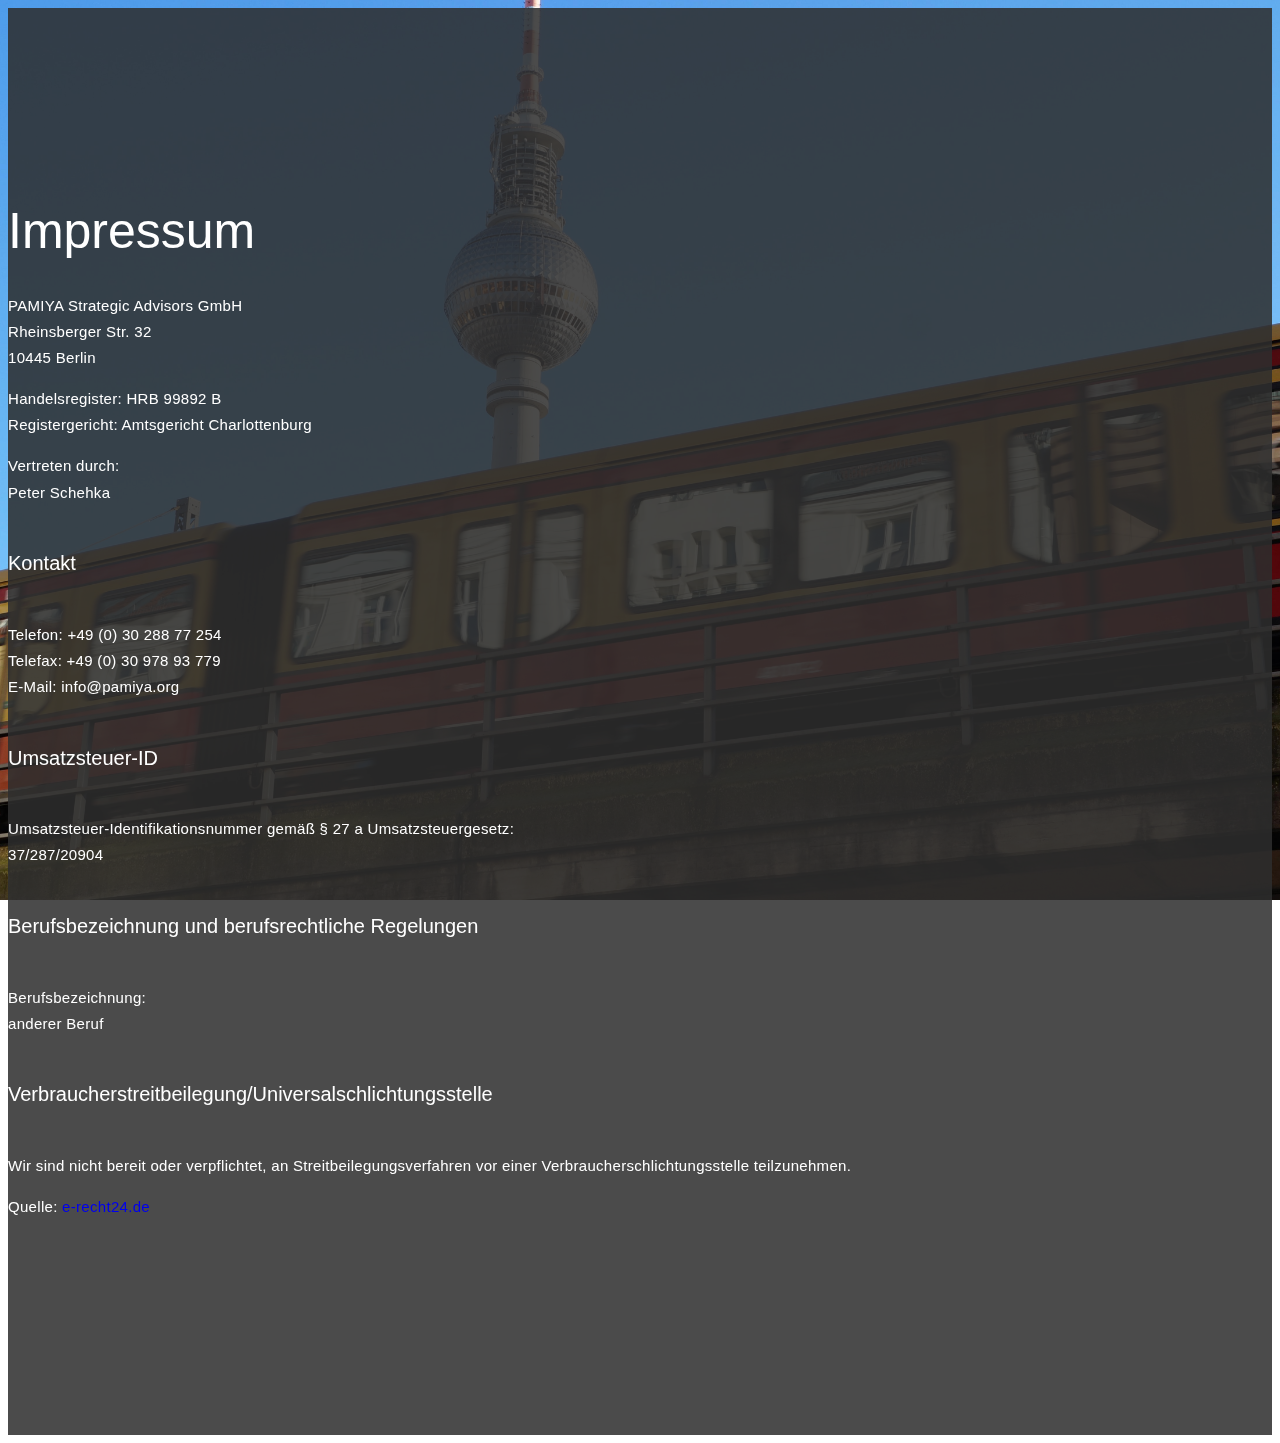
==== imprint.html @ 27e43a0e "initial import (clone of pamiya.eu)" ====
<!doctype html>

<html lang="en">
   
   
    <head>
       
       
        <!-- META -->
        <meta charset="utf-8">
        <meta name="robots" content="noodp">
        <meta name="viewport" content="width=device-width, initial-scale=1, maximum-scale=1, user-scalable=no">
       
        <!-- PAGE TITLE -->
        <title>PAMIYA Strategic Advisors</title>
       
        <!-- FAVICON -->
        <link rel="shortcut icon" href="assets/img/favicon.png">
       
        <!-- FONTS -->
        <link href="/assets/css/fonts.css" rel="stylesheet">
       
        <!-- STYLESHEETS -->
        <link rel="stylesheet" type="text/css" href="assets/css/main.css">
        
        
    </head>

   
    <body>
    
       
       
        <!-- PRELOADER -->
        <div class="preloader">
           
            <div class="spinner"></div>
            
        </div>
        <!-- /PRELOADER -->
        
        
        


        <!-- INTRO -->
        <section id="main">


            <!-- CONTAINER MID -->
            <div class="container-mid text-center">



<h1>Impressum</h1>

<p>PAMIYA Strategic Advisors GmbH<br />
Rheinsberger Str. 32<br />
10445 Berlin</p>

<p>Handelsregister: HRB 99892 B<br />
Registergericht: Amtsgericht Charlottenburg</p>

<p><strong>Vertreten durch:</strong><br />
Peter Schehka</p>

<h6>Kontakt</h6>
<p>Telefon: +49 (0) 30 288 77 254<br />
Telefax: +49 (0) 30 978 93 779<br />
E-Mail: info@pamiya.org</p>

<h6>Umsatzsteuer-ID</h6>
<p>Umsatzsteuer-Identifikationsnummer gem&auml;&szlig; &sect; 27 a Umsatzsteuergesetz:<br />
37/287/20904</p>

<h6>Berufsbezeichnung und berufsrechtliche Regelungen</h6>
<p>Berufsbezeichnung:<br />
anderer Beruf</p>
<h6>Verbraucher&shy;streit&shy;beilegung/Universal&shy;schlichtungs&shy;stelle</h6>
<p>Wir sind nicht bereit oder verpflichtet, an Streitbeilegungsverfahren vor einer Verbraucherschlichtungsstelle teilzunehmen.</p>

<p>Quelle: <a href="https://www.e-recht24.de">e-recht24.de</a></p>


            </div>
            <!-- /CONTAINER MID -->


        </section>
        <!-- /INTRO -->

       
        </section>
        <!-- /FOOTER -->
        
        
        
        <!-- BACKGROUND CONTENT -->
        <div class="background-content parallax-on">


            <!-- BACKGROUND CONTENT INNER -->
            <div class="background-content-inner">

                <div class="background-overlay"></div>
                <div class="background-img layer" data-depth="0.1"></div>

            </div>
            <!-- /BACKGROUND CONTENT INNER -->


        </div>
        <!-- /BACKGROUND CONTENT -->
        
        
        
        <!-- JAVASCRIPTS -->
        <script type="text/javascript" src="assets/js/plugins.js"></script>
        <script type="text/javascript" src="assets/js/main.js"></script>
   
   
   
    </body> 
    
    
</html>
---- assets/css/fonts.css ----
@font-face {
  font-family: 'Open Sans';
  font-style: normal;
  font-weight: 300;
  font-stretch: normal;
  src: url(https://www.pamiya.eu/assets/fonts/memSYaGs126MiZpBA-UvWbX2vVnXBbObj2OVZyOOSr4dVJWUgsiH0B4gaVc.ttf) format('truetype');
}
@font-face {
  font-family: 'Open Sans';
  font-style: normal;
  font-weight: 400;
  font-stretch: normal;
  src: url(https://www.pamiya.eu/assets/fonts/memSYaGs126MiZpBA-UvWbX2vVnXBbObj2OVZyOOSr4dVJWUgsjZ0B4gaVc.ttf) format('truetype');
}
@font-face {
  font-family: 'Open Sans';
  font-style: normal;
  font-weight: 600;
  font-stretch: normal;
  src: url(https://www.pamiya.eu/assets/fonts/memSYaGs126MiZpBA-UvWbX2vVnXBbObj2OVZyOOSr4dVJWUgsgH1x4gaVc.ttf) format('truetype');
}
@font-face {
  font-family: 'Open Sans';
  font-style: normal;
  font-weight: 700;
  font-stretch: normal;
  src: url(https://www.pamiya.eu/assets/fonts/memSYaGs126MiZpBA-UvWbX2vVnXBbObj2OVZyOOSr4dVJWUgsg-1x4gaVc.ttf) format('truetype');
}
@font-face {
  font-family: 'Open Sans';
  font-style: normal;
  font-weight: 800;
  font-stretch: normal;
  src: url(https://www.pamiya.eu/assets/fonts/memSYaGs126MiZpBA-UvWbX2vVnXBbObj2OVZyOOSr4dVJWUgshZ1x4gaVc.ttf) format('truetype');
}
@font-face {
  font-family: 'Open Sans';
  font-style: normal;
  font-weight: 300;
  font-stretch: normal;
  src: url(https://www.pamiya.eu/assets/fonts/memSYaGs126MiZpBA-UvWbX2vVnXBbObj2OVZyOOSr4dVJWUgsiH0B4gaVQ.woff) format('woff');
}
@font-face {
  font-family: 'Open Sans';
  font-style: normal;
  font-weight: 400;
  font-stretch: normal;
  src: url(https://www.pamiya.eu/assets/fonts/memSYaGs126MiZpBA-UvWbX2vVnXBbObj2OVZyOOSr4dVJWUgsjZ0B4gaVQ.woff) format('woff');
}
@font-face {
  font-family: 'Open Sans';
  font-style: normal;
  font-weight: 600;
  font-stretch: normal;
  src: url(https://www.pamiya.eu/assets/fonts/memSYaGs126MiZpBA-UvWbX2vVnXBbObj2OVZyOOSr4dVJWUgsgH1x4gaVQ.woff) format('woff');
}
@font-face {
  font-family: 'Open Sans';
  font-style: normal;
  font-weight: 700;
  font-stretch: normal;
  src: url(https://www.pamiya.eu/assets/fonts/memSYaGs126MiZpBA-UvWbX2vVnXBbObj2OVZyOOSr4dVJWUgsg-1x4gaVQ.woff) format('woff');
}
@font-face {
  font-family: 'Open Sans';
  font-style: normal;
  font-weight: 800;
  font-stretch: normal;
  src: url(https://www.pamiya.eu/assets/fonts/memSYaGs126MiZpBA-UvWbX2vVnXBbObj2OVZyOOSr4dVJWUgshZ1x4gaVQ.woff) format('woff');
}
@font-face {
  font-family: 'Open Sans';
  font-style: normal;
  font-weight: 400;
  font-stretch: normal;
  src: url(https://www.pamiya.eu/assets/fonts/memSYaGs126MiZpBA-UvWbX2vVnXBbObj2OVZyOOSr4dVJWUgsjZ0B4gaVU&skey=62c1cbfccc78b4b2.svg) format('svg');
}
/* cyrillic-ext */
@font-face {
  font-family: 'Open Sans';
  font-style: normal;
  font-weight: 300;
  font-stretch: 100%;
  src: url(https://www.pamiya.eu/assets/fonts/memvYaGs126MiZpBA-UvWbX2vVnXBbObj2OVTSKmu1aB.woff2) format('woff2');
  unicode-range: U+0460-052F, U+1C80-1C8A, U+20B4, U+2DE0-2DFF, U+A640-A69F, U+FE2E-FE2F;
}
/* cyrillic */
@font-face {
  font-family: 'Open Sans';
  font-style: normal;
  font-weight: 300;
  font-stretch: 100%;
  src: url(https://www.pamiya.eu/assets/fonts/memvYaGs126MiZpBA-UvWbX2vVnXBbObj2OVTSumu1aB.woff2) format('woff2');
  unicode-range: U+0301, U+0400-045F, U+0490-0491, U+04B0-04B1, U+2116;
}
/* greek-ext */
@font-face {
  font-family: 'Open Sans';
  font-style: normal;
  font-weight: 300;
  font-stretch: 100%;
  src: url(https://www.pamiya.eu/assets/fonts/memvYaGs126MiZpBA-UvWbX2vVnXBbObj2OVTSOmu1aB.woff2) format('woff2');
  unicode-range: U+1F00-1FFF;
}
/* greek */
@font-face {
  font-family: 'Open Sans';
  font-style: normal;
  font-weight: 300;
  font-stretch: 100%;
  src: url(https://www.pamiya.eu/assets/fonts/memvYaGs126MiZpBA-UvWbX2vVnXBbObj2OVTSymu1aB.woff2) format('woff2');
  unicode-range: U+0370-0377, U+037A-037F, U+0384-038A, U+038C, U+038E-03A1, U+03A3-03FF;
}
/* hebrew */
@font-face {
  font-family: 'Open Sans';
  font-style: normal;
  font-weight: 300;
  font-stretch: 100%;
  src: url(https://www.pamiya.eu/assets/fonts/memvYaGs126MiZpBA-UvWbX2vVnXBbObj2OVTS2mu1aB.woff2) format('woff2');
  unicode-range: U+0307-0308, U+0590-05FF, U+200C-2010, U+20AA, U+25CC, U+FB1D-FB4F;
}
/* math */
@font-face {
  font-family: 'Open Sans';
  font-style: normal;
  font-weight: 300;
  font-stretch: 100%;
  src: url(https://www.pamiya.eu/assets/fonts/memvYaGs126MiZpBA-UvWbX2vVnXBbObj2OVTVOmu1aB.woff2) format('woff2');
  unicode-range: U+0302-0303, U+0305, U+0307-0308, U+0310, U+0312, U+0315, U+031A, U+0326-0327, U+032C, U+032F-0330, U+0332-0333, U+0338, U+033A, U+0346, U+034D, U+0391-03A1, U+03A3-03A9, U+03B1-03C9, U+03D1, U+03D5-03D6, U+03F0-03F1, U+03F4-03F5, U+2016-2017, U+2034-2038, U+203C, U+2040, U+2043, U+2047, U+2050, U+2057, U+205F, U+2070-2071, U+2074-208E, U+2090-209C, U+20D0-20DC, U+20E1, U+20E5-20EF, U+2100-2112, U+2114-2115, U+2117-2121, U+2123-214F, U+2190, U+2192, U+2194-21AE, U+21B0-21E5, U+21F1-21F2, U+21F4-2211, U+2213-2214, U+2216-22FF, U+2308-230B, U+2310, U+2319, U+231C-2321, U+2336-237A, U+237C, U+2395, U+239B-23B7, U+23D0, U+23DC-23E1, U+2474-2475, U+25AF, U+25B3, U+25B7, U+25BD, U+25C1, U+25CA, U+25CC, U+25FB, U+266D-266F, U+27C0-27FF, U+2900-2AFF, U+2B0E-2B11, U+2B30-2B4C, U+2BFE, U+3030, U+FF5B, U+FF5D, U+1D400-1D7FF, U+1EE00-1EEFF;
}
/* symbols */
@font-face {
  font-family: 'Open Sans';
  font-style: normal;
  font-weight: 300;
  font-stretch: 100%;
  src: url(https://www.pamiya.eu/assets/fonts/memvYaGs126MiZpBA-UvWbX2vVnXBbObj2OVTUGmu1aB.woff2) format('woff2');
  unicode-range: U+0001-000C, U+000E-001F, U+007F-009F, U+20DD-20E0, U+20E2-20E4, U+2150-218F, U+2190, U+2192, U+2194-2199, U+21AF, U+21E6-21F0, U+21F3, U+2218-2219, U+2299, U+22C4-22C6, U+2300-243F, U+2440-244A, U+2460-24FF, U+25A0-27BF, U+2800-28FF, U+2921-2922, U+2981, U+29BF, U+29EB, U+2B00-2BFF, U+4DC0-4DFF, U+FFF9-FFFB, U+10140-1018E, U+10190-1019C, U+101A0, U+101D0-101FD, U+102E0-102FB, U+10E60-10E7E, U+1D2C0-1D2D3, U+1D2E0-1D37F, U+1F000-1F0FF, U+1F100-1F1AD, U+1F1E6-1F1FF, U+1F30D-1F30F, U+1F315, U+1F31C, U+1F31E, U+1F320-1F32C, U+1F336, U+1F378, U+1F37D, U+1F382, U+1F393-1F39F, U+1F3A7-1F3A8, U+1F3AC-1F3AF, U+1F3C2, U+1F3C4-1F3C6, U+1F3CA-1F3CE, U+1F3D4-1F3E0, U+1F3ED, U+1F3F1-1F3F3, U+1F3F5-1F3F7, U+1F408, U+1F415, U+1F41F, U+1F426, U+1F43F, U+1F441-1F442, U+1F444, U+1F446-1F449, U+1F44C-1F44E, U+1F453, U+1F46A, U+1F47D, U+1F4A3, U+1F4B0, U+1F4B3, U+1F4B9, U+1F4BB, U+1F4BF, U+1F4C8-1F4CB, U+1F4D6, U+1F4DA, U+1F4DF, U+1F4E3-1F4E6, U+1F4EA-1F4ED, U+1F4F7, U+1F4F9-1F4FB, U+1F4FD-1F4FE, U+1F503, U+1F507-1F50B, U+1F50D, U+1F512-1F513, U+1F53E-1F54A, U+1F54F-1F5FA, U+1F610, U+1F650-1F67F, U+1F687, U+1F68D, U+1F691, U+1F694, U+1F698, U+1F6AD, U+1F6B2, U+1F6B9-1F6BA, U+1F6BC, U+1F6C6-1F6CF, U+1F6D3-1F6D7, U+1F6E0-1F6EA, U+1F6F0-1F6F3, U+1F6F7-1F6FC, U+1F700-1F7FF, U+1F800-1F80B, U+1F810-1F847, U+1F850-1F859, U+1F860-1F887, U+1F890-1F8AD, U+1F8B0-1F8BB, U+1F8C0-1F8C1, U+1F900-1F90B, U+1F93B, U+1F946, U+1F984, U+1F996, U+1F9E9, U+1FA00-1FA6F, U+1FA70-1FA7C, U+1FA80-1FA89, U+1FA8F-1FAC6, U+1FACE-1FADC, U+1FADF-1FAE9, U+1FAF0-1FAF8, U+1FB00-1FBFF;
}
/* vietnamese */
@font-face {
  font-family: 'Open Sans';
  font-style: normal;
  font-weight: 300;
  font-stretch: 100%;
  src: url(https://www.pamiya.eu/assets/fonts/memvYaGs126MiZpBA-UvWbX2vVnXBbObj2OVTSCmu1aB.woff2) format('woff2');
  unicode-range: U+0102-0103, U+0110-0111, U+0128-0129, U+0168-0169, U+01A0-01A1, U+01AF-01B0, U+0300-0301, U+0303-0304, U+0308-0309, U+0323, U+0329, U+1EA0-1EF9, U+20AB;
}
/* latin-ext */
@font-face {
  font-family: 'Open Sans';
  font-style: normal;
  font-weight: 300;
  font-stretch: 100%;
  src: url(https://www.pamiya.eu/assets/fonts/memvYaGs126MiZpBA-UvWbX2vVnXBbObj2OVTSGmu1aB.woff2) format('woff2');
  unicode-range: U+0100-02BA, U+02BD-02C5, U+02C7-02CC, U+02CE-02D7, U+02DD-02FF, U+0304, U+0308, U+0329, U+1D00-1DBF, U+1E00-1E9F, U+1EF2-1EFF, U+2020, U+20A0-20AB, U+20AD-20C0, U+2113, U+2C60-2C7F, U+A720-A7FF;
}
/* latin */
@font-face {
  font-family: 'Open Sans';
  font-style: normal;
  font-weight: 300;
  font-stretch: 100%;
  src: url(https://www.pamiya.eu/assets/fonts/memvYaGs126MiZpBA-UvWbX2vVnXBbObj2OVTS-muw.woff2) format('woff2');
  unicode-range: U+0000-00FF, U+0131, U+0152-0153, U+02BB-02BC, U+02C6, U+02DA, U+02DC, U+0304, U+0308, U+0329, U+2000-206F, U+20AC, U+2122, U+2191, U+2193, U+2212, U+2215, U+FEFF, U+FFFD;
}
/* cyrillic-ext */
@font-face {
  font-family: 'Open Sans';
  font-style: normal;
  font-weight: 400;
  font-stretch: 100%;
  src: url(https://www.pamiya.eu/assets/fonts/memvYaGs126MiZpBA-UvWbX2vVnXBbObj2OVTSKmu1aB.woff2) format('woff2');
  unicode-range: U+0460-052F, U+1C80-1C8A, U+20B4, U+2DE0-2DFF, U+A640-A69F, U+FE2E-FE2F;
}
/* cyrillic */
@font-face {
  font-family: 'Open Sans';
  font-style: normal;
  font-weight: 400;
  font-stretch: 100%;
  src: url(https://www.pamiya.eu/assets/fonts/memvYaGs126MiZpBA-UvWbX2vVnXBbObj2OVTSumu1aB.woff2) format('woff2');
  unicode-range: U+0301, U+0400-045F, U+0490-0491, U+04B0-04B1, U+2116;
}
/* greek-ext */
@font-face {
  font-family: 'Open Sans';
  font-style: normal;
  font-weight: 400;
  font-stretch: 100%;
  src: url(https://www.pamiya.eu/assets/fonts/memvYaGs126MiZpBA-UvWbX2vVnXBbObj2OVTSOmu1aB.woff2) format('woff2');
  unicode-range: U+1F00-1FFF;
}
/* greek */
@font-face {
  font-family: 'Open Sans';
  font-style: normal;
  font-weight: 400;
  font-stretch: 100%;
  src: url(https://www.pamiya.eu/assets/fonts/memvYaGs126MiZpBA-UvWbX2vVnXBbObj2OVTSymu1aB.woff2) format('woff2');
  unicode-range: U+0370-0377, U+037A-037F, U+0384-038A, U+038C, U+038E-03A1, U+03A3-03FF;
}
/* hebrew */
@font-face {
  font-family: 'Open Sans';
  font-style: normal;
  font-weight: 400;
  font-stretch: 100%;
  src: url(https://www.pamiya.eu/assets/fonts/memvYaGs126MiZpBA-UvWbX2vVnXBbObj2OVTS2mu1aB.woff2) format('woff2');
  unicode-range: U+0307-0308, U+0590-05FF, U+200C-2010, U+20AA, U+25CC, U+FB1D-FB4F;
}
/* math */
@font-face {
  font-family: 'Open Sans';
  font-style: normal;
  font-weight: 400;
  font-stretch: 100%;
  src: url(https://www.pamiya.eu/assets/fonts/memvYaGs126MiZpBA-UvWbX2vVnXBbObj2OVTVOmu1aB.woff2) format('woff2');
  unicode-range: U+0302-0303, U+0305, U+0307-0308, U+0310, U+0312, U+0315, U+031A, U+0326-0327, U+032C, U+032F-0330, U+0332-0333, U+0338, U+033A, U+0346, U+034D, U+0391-03A1, U+03A3-03A9, U+03B1-03C9, U+03D1, U+03D5-03D6, U+03F0-03F1, U+03F4-03F5, U+2016-2017, U+2034-2038, U+203C, U+2040, U+2043, U+2047, U+2050, U+2057, U+205F, U+2070-2071, U+2074-208E, U+2090-209C, U+20D0-20DC, U+20E1, U+20E5-20EF, U+2100-2112, U+2114-2115, U+2117-2121, U+2123-214F, U+2190, U+2192, U+2194-21AE, U+21B0-21E5, U+21F1-21F2, U+21F4-2211, U+2213-2214, U+2216-22FF, U+2308-230B, U+2310, U+2319, U+231C-2321, U+2336-237A, U+237C, U+2395, U+239B-23B7, U+23D0, U+23DC-23E1, U+2474-2475, U+25AF, U+25B3, U+25B7, U+25BD, U+25C1, U+25CA, U+25CC, U+25FB, U+266D-266F, U+27C0-27FF, U+2900-2AFF, U+2B0E-2B11, U+2B30-2B4C, U+2BFE, U+3030, U+FF5B, U+FF5D, U+1D400-1D7FF, U+1EE00-1EEFF;
}
/* symbols */
@font-face {
  font-family: 'Open Sans';
  font-style: normal;
  font-weight: 400;
  font-stretch: 100%;
  src: url(https://www.pamiya.eu/assets/fonts/memvYaGs126MiZpBA-UvWbX2vVnXBbObj2OVTUGmu1aB.woff2) format('woff2');
  unicode-range: U+0001-000C, U+000E-001F, U+007F-009F, U+20DD-20E0, U+20E2-20E4, U+2150-218F, U+2190, U+2192, U+2194-2199, U+21AF, U+21E6-21F0, U+21F3, U+2218-2219, U+2299, U+22C4-22C6, U+2300-243F, U+2440-244A, U+2460-24FF, U+25A0-27BF, U+2800-28FF, U+2921-2922, U+2981, U+29BF, U+29EB, U+2B00-2BFF, U+4DC0-4DFF, U+FFF9-FFFB, U+10140-1018E, U+10190-1019C, U+101A0, U+101D0-101FD, U+102E0-102FB, U+10E60-10E7E, U+1D2C0-1D2D3, U+1D2E0-1D37F, U+1F000-1F0FF, U+1F100-1F1AD, U+1F1E6-1F1FF, U+1F30D-1F30F, U+1F315, U+1F31C, U+1F31E, U+1F320-1F32C, U+1F336, U+1F378, U+1F37D, U+1F382, U+1F393-1F39F, U+1F3A7-1F3A8, U+1F3AC-1F3AF, U+1F3C2, U+1F3C4-1F3C6, U+1F3CA-1F3CE, U+1F3D4-1F3E0, U+1F3ED, U+1F3F1-1F3F3, U+1F3F5-1F3F7, U+1F408, U+1F415, U+1F41F, U+1F426, U+1F43F, U+1F441-1F442, U+1F444, U+1F446-1F449, U+1F44C-1F44E, U+1F453, U+1F46A, U+1F47D, U+1F4A3, U+1F4B0, U+1F4B3, U+1F4B9, U+1F4BB, U+1F4BF, U+1F4C8-1F4CB, U+1F4D6, U+1F4DA, U+1F4DF, U+1F4E3-1F4E6, U+1F4EA-1F4ED, U+1F4F7, U+1F4F9-1F4FB, U+1F4FD-1F4FE, U+1F503, U+1F507-1F50B, U+1F50D, U+1F512-1F513, U+1F53E-1F54A, U+1F54F-1F5FA, U+1F610, U+1F650-1F67F, U+1F687, U+1F68D, U+1F691, U+1F694, U+1F698, U+1F6AD, U+1F6B2, U+1F6B9-1F6BA, U+1F6BC, U+1F6C6-1F6CF, U+1F6D3-1F6D7, U+1F6E0-1F6EA, U+1F6F0-1F6F3, U+1F6F7-1F6FC, U+1F700-1F7FF, U+1F800-1F80B, U+1F810-1F847, U+1F850-1F859, U+1F860-1F887, U+1F890-1F8AD, U+1F8B0-1F8BB, U+1F8C0-1F8C1, U+1F900-1F90B, U+1F93B, U+1F946, U+1F984, U+1F996, U+1F9E9, U+1FA00-1FA6F, U+1FA70-1FA7C, U+1FA80-1FA89, U+1FA8F-1FAC6, U+1FACE-1FADC, U+1FADF-1FAE9, U+1FAF0-1FAF8, U+1FB00-1FBFF;
}
/* vietnamese */
@font-face {
  font-family: 'Open Sans';
  font-style: normal;
  font-weight: 400;
  font-stretch: 100%;
  src: url(https://www.pamiya.eu/assets/fonts/memvYaGs126MiZpBA-UvWbX2vVnXBbObj2OVTSCmu1aB.woff2) format('woff2');
  unicode-range: U+0102-0103, U+0110-0111, U+0128-0129, U+0168-0169, U+01A0-01A1, U+01AF-01B0, U+0300-0301, U+0303-0304, U+0308-0309, U+0323, U+0329, U+1EA0-1EF9, U+20AB;
}
/* latin-ext */
@font-face {
  font-family: 'Open Sans';
  font-style: normal;
  font-weight: 400;
  font-stretch: 100%;
  src: url(https://www.pamiya.eu/assets/fonts/memvYaGs126MiZpBA-UvWbX2vVnXBbObj2OVTSGmu1aB.woff2) format('woff2');
  unicode-range: U+0100-02BA, U+02BD-02C5, U+02C7-02CC, U+02CE-02D7, U+02DD-02FF, U+0304, U+0308, U+0329, U+1D00-1DBF, U+1E00-1E9F, U+1EF2-1EFF, U+2020, U+20A0-20AB, U+20AD-20C0, U+2113, U+2C60-2C7F, U+A720-A7FF;
}
/* latin */
@font-face {
  font-family: 'Open Sans';
  font-style: normal;
  font-weight: 400;
  font-stretch: 100%;
  src: url(https://www.pamiya.eu/assets/fonts/memvYaGs126MiZpBA-UvWbX2vVnXBbObj2OVTS-muw.woff2) format('woff2');
  unicode-range: U+0000-00FF, U+0131, U+0152-0153, U+02BB-02BC, U+02C6, U+02DA, U+02DC, U+0304, U+0308, U+0329, U+2000-206F, U+20AC, U+2122, U+2191, U+2193, U+2212, U+2215, U+FEFF, U+FFFD;
}
/* cyrillic-ext */
@font-face {
  font-family: 'Open Sans';
  font-style: normal;
  font-weight: 600;
  font-stretch: 100%;
  src: url(https://www.pamiya.eu/assets/fonts/memvYaGs126MiZpBA-UvWbX2vVnXBbObj2OVTSKmu1aB.woff2) format('woff2');
  unicode-range: U+0460-052F, U+1C80-1C8A, U+20B4, U+2DE0-2DFF, U+A640-A69F, U+FE2E-FE2F;
}
/* cyrillic */
@font-face {
  font-family: 'Open Sans';
  font-style: normal;
  font-weight: 600;
  font-stretch: 100%;
  src: url(https://www.pamiya.eu/assets/fonts/memvYaGs126MiZpBA-UvWbX2vVnXBbObj2OVTSumu1aB.woff2) format('woff2');
  unicode-range: U+0301, U+0400-045F, U+0490-0491, U+04B0-04B1, U+2116;
}
/* greek-ext */
@font-face {
  font-family: 'Open Sans';
  font-style: normal;
  font-weight: 600;
  font-stretch: 100%;
  src: url(https://www.pamiya.eu/assets/fonts/memvYaGs126MiZpBA-UvWbX2vVnXBbObj2OVTSOmu1aB.woff2) format('woff2');
  unicode-range: U+1F00-1FFF;
}
/* greek */
@font-face {
  font-family: 'Open Sans';
  font-style: normal;
  font-weight: 600;
  font-stretch: 100%;
  src: url(https://www.pamiya.eu/assets/fonts/memvYaGs126MiZpBA-UvWbX2vVnXBbObj2OVTSymu1aB.woff2) format('woff2');
  unicode-range: U+0370-0377, U+037A-037F, U+0384-038A, U+038C, U+038E-03A1, U+03A3-03FF;
}
/* hebrew */
@font-face {
  font-family: 'Open Sans';
  font-style: normal;
  font-weight: 600;
  font-stretch: 100%;
  src: url(https://www.pamiya.eu/assets/fonts/memvYaGs126MiZpBA-UvWbX2vVnXBbObj2OVTS2mu1aB.woff2) format('woff2');
  unicode-range: U+0307-0308, U+0590-05FF, U+200C-2010, U+20AA, U+25CC, U+FB1D-FB4F;
}
/* math */
@font-face {
  font-family: 'Open Sans';
  font-style: normal;
  font-weight: 600;
  font-stretch: 100%;
  src: url(https://www.pamiya.eu/assets/fonts/memvYaGs126MiZpBA-UvWbX2vVnXBbObj2OVTVOmu1aB.woff2) format('woff2');
  unicode-range: U+0302-0303, U+0305, U+0307-0308, U+0310, U+0312, U+0315, U+031A, U+0326-0327, U+032C, U+032F-0330, U+0332-0333, U+0338, U+033A, U+0346, U+034D, U+0391-03A1, U+03A3-03A9, U+03B1-03C9, U+03D1, U+03D5-03D6, U+03F0-03F1, U+03F4-03F5, U+2016-2017, U+2034-2038, U+203C, U+2040, U+2043, U+2047, U+2050, U+2057, U+205F, U+2070-2071, U+2074-208E, U+2090-209C, U+20D0-20DC, U+20E1, U+20E5-20EF, U+2100-2112, U+2114-2115, U+2117-2121, U+2123-214F, U+2190, U+2192, U+2194-21AE, U+21B0-21E5, U+21F1-21F2, U+21F4-2211, U+2213-2214, U+2216-22FF, U+2308-230B, U+2310, U+2319, U+231C-2321, U+2336-237A, U+237C, U+2395, U+239B-23B7, U+23D0, U+23DC-23E1, U+2474-2475, U+25AF, U+25B3, U+25B7, U+25BD, U+25C1, U+25CA, U+25CC, U+25FB, U+266D-266F, U+27C0-27FF, U+2900-2AFF, U+2B0E-2B11, U+2B30-2B4C, U+2BFE, U+3030, U+FF5B, U+FF5D, U+1D400-1D7FF, U+1EE00-1EEFF;
}
/* symbols */
@font-face {
  font-family: 'Open Sans';
  font-style: normal;
  font-weight: 600;
  font-stretch: 100%;
  src: url(https://www.pamiya.eu/assets/fonts/memvYaGs126MiZpBA-UvWbX2vVnXBbObj2OVTUGmu1aB.woff2) format('woff2');
  unicode-range: U+0001-000C, U+000E-001F, U+007F-009F, U+20DD-20E0, U+20E2-20E4, U+2150-218F, U+2190, U+2192, U+2194-2199, U+21AF, U+21E6-21F0, U+21F3, U+2218-2219, U+2299, U+22C4-22C6, U+2300-243F, U+2440-244A, U+2460-24FF, U+25A0-27BF, U+2800-28FF, U+2921-2922, U+2981, U+29BF, U+29EB, U+2B00-2BFF, U+4DC0-4DFF, U+FFF9-FFFB, U+10140-1018E, U+10190-1019C, U+101A0, U+101D0-101FD, U+102E0-102FB, U+10E60-10E7E, U+1D2C0-1D2D3, U+1D2E0-1D37F, U+1F000-1F0FF, U+1F100-1F1AD, U+1F1E6-1F1FF, U+1F30D-1F30F, U+1F315, U+1F31C, U+1F31E, U+1F320-1F32C, U+1F336, U+1F378, U+1F37D, U+1F382, U+1F393-1F39F, U+1F3A7-1F3A8, U+1F3AC-1F3AF, U+1F3C2, U+1F3C4-1F3C6, U+1F3CA-1F3CE, U+1F3D4-1F3E0, U+1F3ED, U+1F3F1-1F3F3, U+1F3F5-1F3F7, U+1F408, U+1F415, U+1F41F, U+1F426, U+1F43F, U+1F441-1F442, U+1F444, U+1F446-1F449, U+1F44C-1F44E, U+1F453, U+1F46A, U+1F47D, U+1F4A3, U+1F4B0, U+1F4B3, U+1F4B9, U+1F4BB, U+1F4BF, U+1F4C8-1F4CB, U+1F4D6, U+1F4DA, U+1F4DF, U+1F4E3-1F4E6, U+1F4EA-1F4ED, U+1F4F7, U+1F4F9-1F4FB, U+1F4FD-1F4FE, U+1F503, U+1F507-1F50B, U+1F50D, U+1F512-1F513, U+1F53E-1F54A, U+1F54F-1F5FA, U+1F610, U+1F650-1F67F, U+1F687, U+1F68D, U+1F691, U+1F694, U+1F698, U+1F6AD, U+1F6B2, U+1F6B9-1F6BA, U+1F6BC, U+1F6C6-1F6CF, U+1F6D3-1F6D7, U+1F6E0-1F6EA, U+1F6F0-1F6F3, U+1F6F7-1F6FC, U+1F700-1F7FF, U+1F800-1F80B, U+1F810-1F847, U+1F850-1F859, U+1F860-1F887, U+1F890-1F8AD, U+1F8B0-1F8BB, U+1F8C0-1F8C1, U+1F900-1F90B, U+1F93B, U+1F946, U+1F984, U+1F996, U+1F9E9, U+1FA00-1FA6F, U+1FA70-1FA7C, U+1FA80-1FA89, U+1FA8F-1FAC6, U+1FACE-1FADC, U+1FADF-1FAE9, U+1FAF0-1FAF8, U+1FB00-1FBFF;
}
/* vietnamese */
@font-face {
  font-family: 'Open Sans';
  font-style: normal;
  font-weight: 600;
  font-stretch: 100%;
  src: url(https://www.pamiya.eu/assets/fonts/memvYaGs126MiZpBA-UvWbX2vVnXBbObj2OVTSCmu1aB.woff2) format('woff2');
  unicode-range: U+0102-0103, U+0110-0111, U+0128-0129, U+0168-0169, U+01A0-01A1, U+01AF-01B0, U+0300-0301, U+0303-0304, U+0308-0309, U+0323, U+0329, U+1EA0-1EF9, U+20AB;
}
/* latin-ext */
@font-face {
  font-family: 'Open Sans';
  font-style: normal;
  font-weight: 600;
  font-stretch: 100%;
  src: url(https://www.pamiya.eu/assets/fonts/memvYaGs126MiZpBA-UvWbX2vVnXBbObj2OVTSGmu1aB.woff2) format('woff2');
  unicode-range: U+0100-02BA, U+02BD-02C5, U+02C7-02CC, U+02CE-02D7, U+02DD-02FF, U+0304, U+0308, U+0329, U+1D00-1DBF, U+1E00-1E9F, U+1EF2-1EFF, U+2020, U+20A0-20AB, U+20AD-20C0, U+2113, U+2C60-2C7F, U+A720-A7FF;
}
/* latin */
@font-face {
  font-family: 'Open Sans';
  font-style: normal;
  font-weight: 600;
  font-stretch: 100%;
  src: url(https://www.pamiya.eu/assets/fonts/memvYaGs126MiZpBA-UvWbX2vVnXBbObj2OVTS-muw.woff2) format('woff2');
  unicode-range: U+0000-00FF, U+0131, U+0152-0153, U+02BB-02BC, U+02C6, U+02DA, U+02DC, U+0304, U+0308, U+0329, U+2000-206F, U+20AC, U+2122, U+2191, U+2193, U+2212, U+2215, U+FEFF, U+FFFD;
}
/* cyrillic-ext */
@font-face {
  font-family: 'Open Sans';
  font-style: normal;
  font-weight: 700;
  font-stretch: 100%;
  src: url(https://www.pamiya.eu/assets/fonts/memvYaGs126MiZpBA-UvWbX2vVnXBbObj2OVTSKmu1aB.woff2) format('woff2');
  unicode-range: U+0460-052F, U+1C80-1C8A, U+20B4, U+2DE0-2DFF, U+A640-A69F, U+FE2E-FE2F;
}
/* cyrillic */
@font-face {
  font-family: 'Open Sans';
  font-style: normal;
  font-weight: 700;
  font-stretch: 100%;
  src: url(https://www.pamiya.eu/assets/fonts/memvYaGs126MiZpBA-UvWbX2vVnXBbObj2OVTSumu1aB.woff2) format('woff2');
  unicode-range: U+0301, U+0400-045F, U+0490-0491, U+04B0-04B1, U+2116;
}
/* greek-ext */
@font-face {
  font-family: 'Open Sans';
  font-style: normal;
  font-weight: 700;
  font-stretch: 100%;
  src: url(https://www.pamiya.eu/assets/fonts/memvYaGs126MiZpBA-UvWbX2vVnXBbObj2OVTSOmu1aB.woff2) format('woff2');
  unicode-range: U+1F00-1FFF;
}
/* greek */
@font-face {
  font-family: 'Open Sans';
  font-style: normal;
  font-weight: 700;
  font-stretch: 100%;
  src: url(https://www.pamiya.eu/assets/fonts/memvYaGs126MiZpBA-UvWbX2vVnXBbObj2OVTSymu1aB.woff2) format('woff2');
  unicode-range: U+0370-0377, U+037A-037F, U+0384-038A, U+038C, U+038E-03A1, U+03A3-03FF;
}
/* hebrew */
@font-face {
  font-family: 'Open Sans';
  font-style: normal;
  font-weight: 700;
  font-stretch: 100%;
  src: url(https://www.pamiya.eu/assets/fonts/memvYaGs126MiZpBA-UvWbX2vVnXBbObj2OVTS2mu1aB.woff2) format('woff2');
  unicode-range: U+0307-0308, U+0590-05FF, U+200C-2010, U+20AA, U+25CC, U+FB1D-FB4F;
}
/* math */
@font-face {
  font-family: 'Open Sans';
  font-style: normal;
  font-weight: 700;
  font-stretch: 100%;
  src: url(https://www.pamiya.eu/assets/fonts/memvYaGs126MiZpBA-UvWbX2vVnXBbObj2OVTVOmu1aB.woff2) format('woff2');
  unicode-range: U+0302-0303, U+0305, U+0307-0308, U+0310, U+0312, U+0315, U+031A, U+0326-0327, U+032C, U+032F-0330, U+0332-0333, U+0338, U+033A, U+0346, U+034D, U+0391-03A1, U+03A3-03A9, U+03B1-03C9, U+03D1, U+03D5-03D6, U+03F0-03F1, U+03F4-03F5, U+2016-2017, U+2034-2038, U+203C, U+2040, U+2043, U+2047, U+2050, U+2057, U+205F, U+2070-2071, U+2074-208E, U+2090-209C, U+20D0-20DC, U+20E1, U+20E5-20EF, U+2100-2112, U+2114-2115, U+2117-2121, U+2123-214F, U+2190, U+2192, U+2194-21AE, U+21B0-21E5, U+21F1-21F2, U+21F4-2211, U+2213-2214, U+2216-22FF, U+2308-230B, U+2310, U+2319, U+231C-2321, U+2336-237A, U+237C, U+2395, U+239B-23B7, U+23D0, U+23DC-23E1, U+2474-2475, U+25AF, U+25B3, U+25B7, U+25BD, U+25C1, U+25CA, U+25CC, U+25FB, U+266D-266F, U+27C0-27FF, U+2900-2AFF, U+2B0E-2B11, U+2B30-2B4C, U+2BFE, U+3030, U+FF5B, U+FF5D, U+1D400-1D7FF, U+1EE00-1EEFF;
}
/* symbols */
@font-face {
  font-family: 'Open Sans';
  font-style: normal;
  font-weight: 700;
  font-stretch: 100%;
  src: url(https://www.pamiya.eu/assets/fonts/memvYaGs126MiZpBA-UvWbX2vVnXBbObj2OVTUGmu1aB.woff2) format('woff2');
  unicode-range: U+0001-000C, U+000E-001F, U+007F-009F, U+20DD-20E0, U+20E2-20E4, U+2150-218F, U+2190, U+2192, U+2194-2199, U+21AF, U+21E6-21F0, U+21F3, U+2218-2219, U+2299, U+22C4-22C6, U+2300-243F, U+2440-244A, U+2460-24FF, U+25A0-27BF, U+2800-28FF, U+2921-2922, U+2981, U+29BF, U+29EB, U+2B00-2BFF, U+4DC0-4DFF, U+FFF9-FFFB, U+10140-1018E, U+10190-1019C, U+101A0, U+101D0-101FD, U+102E0-102FB, U+10E60-10E7E, U+1D2C0-1D2D3, U+1D2E0-1D37F, U+1F000-1F0FF, U+1F100-1F1AD, U+1F1E6-1F1FF, U+1F30D-1F30F, U+1F315, U+1F31C, U+1F31E, U+1F320-1F32C, U+1F336, U+1F378, U+1F37D, U+1F382, U+1F393-1F39F, U+1F3A7-1F3A8, U+1F3AC-1F3AF, U+1F3C2, U+1F3C4-1F3C6, U+1F3CA-1F3CE, U+1F3D4-1F3E0, U+1F3ED, U+1F3F1-1F3F3, U+1F3F5-1F3F7, U+1F408, U+1F415, U+1F41F, U+1F426, U+1F43F, U+1F441-1F442, U+1F444, U+1F446-1F449, U+1F44C-1F44E, U+1F453, U+1F46A, U+1F47D, U+1F4A3, U+1F4B0, U+1F4B3, U+1F4B9, U+1F4BB, U+1F4BF, U+1F4C8-1F4CB, U+1F4D6, U+1F4DA, U+1F4DF, U+1F4E3-1F4E6, U+1F4EA-1F4ED, U+1F4F7, U+1F4F9-1F4FB, U+1F4FD-1F4FE, U+1F503, U+1F507-1F50B, U+1F50D, U+1F512-1F513, U+1F53E-1F54A, U+1F54F-1F5FA, U+1F610, U+1F650-1F67F, U+1F687, U+1F68D, U+1F691, U+1F694, U+1F698, U+1F6AD, U+1F6B2, U+1F6B9-1F6BA, U+1F6BC, U+1F6C6-1F6CF, U+1F6D3-1F6D7, U+1F6E0-1F6EA, U+1F6F0-1F6F3, U+1F6F7-1F6FC, U+1F700-1F7FF, U+1F800-1F80B, U+1F810-1F847, U+1F850-1F859, U+1F860-1F887, U+1F890-1F8AD, U+1F8B0-1F8BB, U+1F8C0-1F8C1, U+1F900-1F90B, U+1F93B, U+1F946, U+1F984, U+1F996, U+1F9E9, U+1FA00-1FA6F, U+1FA70-1FA7C, U+1FA80-1FA89, U+1FA8F-1FAC6, U+1FACE-1FADC, U+1FADF-1FAE9, U+1FAF0-1FAF8, U+1FB00-1FBFF;
}
/* vietnamese */
@font-face {
  font-family: 'Open Sans';
  font-style: normal;
  font-weight: 700;
  font-stretch: 100%;
  src: url(https://www.pamiya.eu/assets/fonts/memvYaGs126MiZpBA-UvWbX2vVnXBbObj2OVTSCmu1aB.woff2) format('woff2');
  unicode-range: U+0102-0103, U+0110-0111, U+0128-0129, U+0168-0169, U+01A0-01A1, U+01AF-01B0, U+0300-0301, U+0303-0304, U+0308-0309, U+0323, U+0329, U+1EA0-1EF9, U+20AB;
}
/* latin-ext */
@font-face {
  font-family: 'Open Sans';
  font-style: normal;
  font-weight: 700;
  font-stretch: 100%;
  src: url(https://www.pamiya.eu/assets/fonts/memvYaGs126MiZpBA-UvWbX2vVnXBbObj2OVTSGmu1aB.woff2) format('woff2');
  unicode-range: U+0100-02BA, U+02BD-02C5, U+02C7-02CC, U+02CE-02D7, U+02DD-02FF, U+0304, U+0308, U+0329, U+1D00-1DBF, U+1E00-1E9F, U+1EF2-1EFF, U+2020, U+20A0-20AB, U+20AD-20C0, U+2113, U+2C60-2C7F, U+A720-A7FF;
}
/* latin */
@font-face {
  font-family: 'Open Sans';
  font-style: normal;
  font-weight: 700;
  font-stretch: 100%;
  src: url(https://www.pamiya.eu/assets/fonts/memvYaGs126MiZpBA-UvWbX2vVnXBbObj2OVTS-muw.woff2) format('woff2');
  unicode-range: U+0000-00FF, U+0131, U+0152-0153, U+02BB-02BC, U+02C6, U+02DA, U+02DC, U+0304, U+0308, U+0329, U+2000-206F, U+20AC, U+2122, U+2191, U+2193, U+2212, U+2215, U+FEFF, U+FFFD;
}
/* cyrillic-ext */
@font-face {
  font-family: 'Open Sans';
  font-style: normal;
  font-weight: 800;
  font-stretch: 100%;
  src: url(https://www.pamiya.eu/assets/fonts/memvYaGs126MiZpBA-UvWbX2vVnXBbObj2OVTSKmu1aB.woff2) format('woff2');
  unicode-range: U+0460-052F, U+1C80-1C8A, U+20B4, U+2DE0-2DFF, U+A640-A69F, U+FE2E-FE2F;
}
/* cyrillic */
@font-face {
  font-family: 'Open Sans';
  font-style: normal;
  font-weight: 800;
  font-stretch: 100%;
  src: url(https://www.pamiya.eu/assets/fonts/memvYaGs126MiZpBA-UvWbX2vVnXBbObj2OVTSumu1aB.woff2) format('woff2');
  unicode-range: U+0301, U+0400-045F, U+0490-0491, U+04B0-04B1, U+2116;
}
/* greek-ext */
@font-face {
  font-family: 'Open Sans';
  font-style: normal;
  font-weight: 800;
  font-stretch: 100%;
  src: url(https://www.pamiya.eu/assets/fonts/memvYaGs126MiZpBA-UvWbX2vVnXBbObj2OVTSOmu1aB.woff2) format('woff2');
  unicode-range: U+1F00-1FFF;
}
/* greek */
@font-face {
  font-family: 'Open Sans';
  font-style: normal;
  font-weight: 800;
  font-stretch: 100%;
  src: url(https://www.pamiya.eu/assets/fonts/memvYaGs126MiZpBA-UvWbX2vVnXBbObj2OVTSymu1aB.woff2) format('woff2');
  unicode-range: U+0370-0377, U+037A-037F, U+0384-038A, U+038C, U+038E-03A1, U+03A3-03FF;
}
/* hebrew */
@font-face {
  font-family: 'Open Sans';
  font-style: normal;
  font-weight: 800;
  font-stretch: 100%;
  src: url(https://www.pamiya.eu/assets/fonts/memvYaGs126MiZpBA-UvWbX2vVnXBbObj2OVTS2mu1aB.woff2) format('woff2');
  unicode-range: U+0307-0308, U+0590-05FF, U+200C-2010, U+20AA, U+25CC, U+FB1D-FB4F;
}
/* math */
@font-face {
  font-family: 'Open Sans';
  font-style: normal;
  font-weight: 800;
  font-stretch: 100%;
  src: url(https://www.pamiya.eu/assets/fonts/memvYaGs126MiZpBA-UvWbX2vVnXBbObj2OVTVOmu1aB.woff2) format('woff2');
  unicode-range: U+0302-0303, U+0305, U+0307-0308, U+0310, U+0312, U+0315, U+031A, U+0326-0327, U+032C, U+032F-0330, U+0332-0333, U+0338, U+033A, U+0346, U+034D, U+0391-03A1, U+03A3-03A9, U+03B1-03C9, U+03D1, U+03D5-03D6, U+03F0-03F1, U+03F4-03F5, U+2016-2017, U+2034-2038, U+203C, U+2040, U+2043, U+2047, U+2050, U+2057, U+205F, U+2070-2071, U+2074-208E, U+2090-209C, U+20D0-20DC, U+20E1, U+20E5-20EF, U+2100-2112, U+2114-2115, U+2117-2121, U+2123-214F, U+2190, U+2192, U+2194-21AE, U+21B0-21E5, U+21F1-21F2, U+21F4-2211, U+2213-2214, U+2216-22FF, U+2308-230B, U+2310, U+2319, U+231C-2321, U+2336-237A, U+237C, U+2395, U+239B-23B7, U+23D0, U+23DC-23E1, U+2474-2475, U+25AF, U+25B3, U+25B7, U+25BD, U+25C1, U+25CA, U+25CC, U+25FB, U+266D-266F, U+27C0-27FF, U+2900-2AFF, U+2B0E-2B11, U+2B30-2B4C, U+2BFE, U+3030, U+FF5B, U+FF5D, U+1D400-1D7FF, U+1EE00-1EEFF;
}
/* symbols */
@font-face {
  font-family: 'Open Sans';
  font-style: normal;
  font-weight: 800;
  font-stretch: 100%;
  src: url(https://www.pamiya.eu/assets/fonts/memvYaGs126MiZpBA-UvWbX2vVnXBbObj2OVTUGmu1aB.woff2) format('woff2');
  unicode-range: U+0001-000C, U+000E-001F, U+007F-009F, U+20DD-20E0, U+20E2-20E4, U+2150-218F, U+2190, U+2192, U+2194-2199, U+21AF, U+21E6-21F0, U+21F3, U+2218-2219, U+2299, U+22C4-22C6, U+2300-243F, U+2440-244A, U+2460-24FF, U+25A0-27BF, U+2800-28FF, U+2921-2922, U+2981, U+29BF, U+29EB, U+2B00-2BFF, U+4DC0-4DFF, U+FFF9-FFFB, U+10140-1018E, U+10190-1019C, U+101A0, U+101D0-101FD, U+102E0-102FB, U+10E60-10E7E, U+1D2C0-1D2D3, U+1D2E0-1D37F, U+1F000-1F0FF, U+1F100-1F1AD, U+1F1E6-1F1FF, U+1F30D-1F30F, U+1F315, U+1F31C, U+1F31E, U+1F320-1F32C, U+1F336, U+1F378, U+1F37D, U+1F382, U+1F393-1F39F, U+1F3A7-1F3A8, U+1F3AC-1F3AF, U+1F3C2, U+1F3C4-1F3C6, U+1F3CA-1F3CE, U+1F3D4-1F3E0, U+1F3ED, U+1F3F1-1F3F3, U+1F3F5-1F3F7, U+1F408, U+1F415, U+1F41F, U+1F426, U+1F43F, U+1F441-1F442, U+1F444, U+1F446-1F449, U+1F44C-1F44E, U+1F453, U+1F46A, U+1F47D, U+1F4A3, U+1F4B0, U+1F4B3, U+1F4B9, U+1F4BB, U+1F4BF, U+1F4C8-1F4CB, U+1F4D6, U+1F4DA, U+1F4DF, U+1F4E3-1F4E6, U+1F4EA-1F4ED, U+1F4F7, U+1F4F9-1F4FB, U+1F4FD-1F4FE, U+1F503, U+1F507-1F50B, U+1F50D, U+1F512-1F513, U+1F53E-1F54A, U+1F54F-1F5FA, U+1F610, U+1F650-1F67F, U+1F687, U+1F68D, U+1F691, U+1F694, U+1F698, U+1F6AD, U+1F6B2, U+1F6B9-1F6BA, U+1F6BC, U+1F6C6-1F6CF, U+1F6D3-1F6D7, U+1F6E0-1F6EA, U+1F6F0-1F6F3, U+1F6F7-1F6FC, U+1F700-1F7FF, U+1F800-1F80B, U+1F810-1F847, U+1F850-1F859, U+1F860-1F887, U+1F890-1F8AD, U+1F8B0-1F8BB, U+1F8C0-1F8C1, U+1F900-1F90B, U+1F93B, U+1F946, U+1F984, U+1F996, U+1F9E9, U+1FA00-1FA6F, U+1FA70-1FA7C, U+1FA80-1FA89, U+1FA8F-1FAC6, U+1FACE-1FADC, U+1FADF-1FAE9, U+1FAF0-1FAF8, U+1FB00-1FBFF;
}
/* vietnamese */
@font-face {
  font-family: 'Open Sans';
  font-style: normal;
  font-weight: 800;
  font-stretch: 100%;
  src: url(https://www.pamiya.eu/assets/fonts/memvYaGs126MiZpBA-UvWbX2vVnXBbObj2OVTSCmu1aB.woff2) format('woff2');
  unicode-range: U+0102-0103, U+0110-0111, U+0128-0129, U+0168-0169, U+01A0-01A1, U+01AF-01B0, U+0300-0301, U+0303-0304, U+0308-0309, U+0323, U+0329, U+1EA0-1EF9, U+20AB;
}
/* latin-ext */
@font-face {
  font-family: 'Open Sans';
  font-style: normal;
  font-weight: 800;
  font-stretch: 100%;
  src: url(https://www.pamiya.eu/assets/fonts/memvYaGs126MiZpBA-UvWbX2vVnXBbObj2OVTSGmu1aB.woff2) format('woff2');
  unicode-range: U+0100-02BA, U+02BD-02C5, U+02C7-02CC, U+02CE-02D7, U+02DD-02FF, U+0304, U+0308, U+0329, U+1D00-1DBF, U+1E00-1E9F, U+1EF2-1EFF, U+2020, U+20A0-20AB, U+20AD-20C0, U+2113, U+2C60-2C7F, U+A720-A7FF;
}
/* latin */
@font-face {
  font-family: 'Open Sans';
  font-style: normal;
  font-weight: 800;
  font-stretch: 100%;
  src: url(https://www.pamiya.eu/assets/fonts/memvYaGs126MiZpBA-UvWbX2vVnXBbObj2OVTS-muw.woff2) format('woff2');
  unicode-range: U+0000-00FF, U+0131, U+0152-0153, U+02BB-02BC, U+02C6, U+02DA, U+02DC, U+0304, U+0308, U+0329, U+2000-206F, U+20AC, U+2122, U+2191, U+2193, U+2212, U+2215, U+FEFF, U+FFFD;
}
---- assets/css/main.css ----
/******************************************************************


	------------------------
	-- TABLE OF CONTENTS --
	------------------------
	
	--  01. Basic
	--  02. Preloader
    --  03. Background Content
    --  04. Navigation
    --  05. Section
    --  06. Section --> Intro
    --  07. Section --> About
    --  08. Section --> Service
    --  09. Section --> Work
    --  10. Section --> Clients
    --  11. Section --> Contact
    --  12. Section --> Footer
 
 
 ******************************************************************/




/** 1. Basic
*******************************************************************/

html
{
    font-size: 10px;
}

body
{
    font-family: 'Open Sans', sans-serif;
    font-weight: 300;
    font-style: normal;

    color: #fff;
    background: #fff;

    -webkit-font-smoothing: antialiased;
}

h1,
h2,
h3,
h4,
h5,
h6
{
    font-family: 'Open Sans', sans-serif;
    font-weight: 300;

    letter-spacing: 0;

    color: #fff;
}

h1
{
    font-size: 5rem;
}

h2
{
    font-size: 4rem;
}

h3
{
    font-size: 3.5rem;
}

h4
{
    font-size: 3rem;
}

h5
{
    font-size: 2.5rem;
}

h6
{
    font-size: 2rem;
}

p
{
    font-size: 1.5rem;
    line-height: 1.74em;

    letter-spacing: .02em;
}

a,
a:hover,
a:focus
{
    cursor: pointer;
    -webkit-transition: all 300ms ease;
         -o-transition: all 300ms ease;
            transition: all 300ms ease;
    text-decoration: none;
}

a:hover
{
    color: #4080fe;
}

@media (max-width:600px)
{
    html
    {
        font-size: 8px;
    }
}

@media (max-width:500px)
{
    html
    {
        font-size: 7px;
    }
}



/** 2. Preloader
*******************************************************************/

.preloader
{
    position: fixed;
    z-index: 100000;
    bottom: 0;
    left: 0;

    overflow: hidden;

    width: 100%;
    height: 100%;

    background: #fff;
}

.preloader.hide-preloader
{
    height: 0;
    
    -webkit-transition: .8s ease .3s;
         -o-transition: .8s ease .3s;
            transition: .8s ease .3s;
}

.preloader .spinner
{
    position: absolute;
    top: 50%;
    left: 50%;

    display: block;

    width: 50px;
    height: 50px;
    margin-top: -25px;
    margin-left: -25px;

    -webkit-animation: spinner-pulse .6s infinite ease-in-out;
            animation: spinner-pulse .6s infinite ease-in-out;
    text-align: center;

    opacity: 1;
    border-radius: 100%;
    background-color: #111;
}

.preloader.hide-preloader .spinner
{
    opacity: 0;
    
    -webkit-transition: .3s ease;
         -o-transition: .3s ease;
            transition: .3s ease;
}

@-webkit-keyframes spinner-pulse
{
    0%
    {
        -webkit-transform: scale(0);
    }
    100%
    {
        -webkit-transform: scale(1.0);

        opacity: 0;
    }
}

@keyframes spinner-pulse
{
    0%
    {
        -webkit-transform: scale(0);
                transform: scale(0);
    }
    100%
    {
        -webkit-transform: scale(1.0);
                transform: scale(1.0);

        opacity: 0;
    }
}



/** 3. Background Content
*******************************************************************/

.background-content
{
    position: fixed;
    z-index: -1;
    top: 0;
    left: 50%;

    overflow: hidden;

    width: 100%;
    height: 100%;

    -webkit-transform: translate3d(-50%,0,0) !important;
            transform: translate3d(-50%,0,0) !important;
}

.background-content-inner
{
    position: absolute;
    top: 50%;
    left: 50%;

    width: 110%;
    height: 110%;

    -webkit-transform: translate(-50%,-50%);
        -ms-transform: translate(-50%,-50%);
            transform: translate(-50%,-50%);
}

.background-content .background-img
{
    position: absolute;
    z-index: 1;
    top: 0;
    left: 0;

    width: 100%;
    height: 100%;

    background: url(../img/backgroundH4.jpg);
    background-repeat: no-repeat;
    background-size: cover;
}



/** 4. Navigation
*******************************************************************/

.navigation-main
{
    position: fixed;
    z-index: 100 !important;
    top: 0;

    width: 100%;
    height: 75px;
    padding: 0 30px;

    border-bottom: 1px solid rgba(0,0,0,.12);
    background: #fff;
    -webkit-box-shadow: 0 0 6px 0 rgba(0,0,0,.14);
            box-shadow: 0 0 6px 0 rgba(0,0,0,.14);
}

.navigation-main .container-fluid
{
    max-width: 960px;
}

.navigation-main .navbar-collapse
{
    width: 100%;
}

.navigation-main .navbar-brand
{
    padding: 0;
}

.navigation-main .navbar-brand img
{
    position: absolute;
    top: 50%;

    max-height: 44px;
    margin: 0;
    padding: 0;

    -webkit-transform: translateY(-50%);
        -ms-transform: translateY(-50%);
            transform: translateY(-50%);
}

.navigation-main button
{
    font-size: 28px;

    margin-right: 0;

    color: #000;
}

.navigation-main ul
{
    margin: 0;
    padding: 0;

    list-style: none;
}

.navigation-main ul li a,
.navigation-main ul li span
{
    font-family: 'Open Sans', sans-serif;
    font-size: 13px;
    font-weight: 400;
    line-height: 75px;

    display: block;

    margin: 0;
    padding: 0 15px;

    cursor: pointer;
    -webkit-transition: all .1s  linear;
         -o-transition: all .1s  linear;
            transition: all .1s  linear;
    letter-spacing: .096em;
    text-transform: uppercase;

    color: #000;
    background: none !important;
}

.navigation-main ul li a:hover,
.navigation-main ul li span:hover,
.navigation-main ul li.current a
{
    color: #9eabad;
}



/** MEDIA QUERIES  **/

@media (max-width: 1000px)
{
    .navigation-main ul li a,
    .navigation-main ul li span
    {
        padding: 0 10px;
    }

    .navigation-main .container-fluid
    {
        padding: 0;
    }

    .navigation-main
    {
        padding: 0;
    }

    .navbar-header
    {
        padding: 0 24px;
    }
}

@media (min-width: 841px)
{
    .navigation-main .dropdown:hover .dropdown-menu
    {
        display: block;
    }
}

@media (max-width: 840px)
{
    .navigation-main
    {
        height: 60px;
    }

    .navbar-header
    {
        float: none;

        margin: 0 !important;
    }

    .navbar-toggle
    {
        line-height: 60px;

        display: block;

        margin-top: -4px !important;
        margin-bottom: 0 !important;
        padding-top: 0 !important;
        padding-bottom: 0 !important;
    }

    .navbar-collapse
    {
        margin: 0 !important;
        padding: 0;

        border-top: 1px solid transparent;
        background: #fff;
        -webkit-box-shadow: inset 0 1px 0 rgba(255,255,255,.1);
                box-shadow: inset 0 1px 0 rgba(255,255,255,.1);
    }

    .navbar-collapse.collapse
    {
        display: none!important;
    }

    .navbar-nav
    {
        float: none!important;

        margin: 7.5px -15px;
        padding-top: 15px !important;
        padding-bottom: 26px !important;
    }

    .navbar-nav > li
    {
        float: none;
    }

    .navbar-nav > li > a
    {
        padding-top: 10px;
        padding-bottom: 10px;
    }

    .navbar-text
    {
        float: none;

        margin: 15px 0;
    }

    .navbar-collapse.collapse.in
    {
        display: block !important;
    }

    .collapsing
    {
        overflow: hidden !important;
    }

    .navigation-main ul li a,
    .navigation-main ul li span,
    .navigation-main ul li .dropdown-menu a
    {
        line-height: 60px !important;

        padding-left: 40px !important;
    }

    .navbar-nav .open .dropdown-menu
    {
        position: static;

        float: none;

        width: auto;
        margin-top: 0;
        padding: 0;

        border: 0;
        background-color: transparent;
        -webkit-box-shadow: none;
                box-shadow: none;
    }

    .navbar-nav .open .dropdown-menu .dropdown-header,
    .navbar-nav .open .dropdown-menu > li > a
    {
        padding: 0;
    }
}

@media (max-height: 840px) and (max-width: 840px)
{
    .navigation-main ul li a,
    .navigation-main ul li span,
    .navigation-main ul li .dropdown-menu a
    {
        line-height: 44px !important;
    }

    .navigation-main
    {
        height: 60px;
    }

    .navigation-main .navbar-brand img
    {
        max-width: 120px;
    }
}

@media (max-height: 600px) and (max-width: 840px)
{
    .navigation-main ul li a,
    .navigation-main ul li span,
    .navigation-main ul li .dropdown-menu a
    {
        line-height: 34px !important;
    }
}



/** 5. Section
*******************************************************************/

section
{
    position: relative;

    margin: 0 auto;
    padding: 16rem 0;

    background: rgba(45, 45, 45, .86);
}

section.white
{
    position: relative;

    background: #fff;
}

section.white h1,
section.white h2,
section.white h3,
section.white h4,
section.white h5,
section.white h6
{
    color: #000;
}

section.white p,
section.white a,
section.white span
{
    color: #333;
}

section:last-of-type
{
    padding-bottom: 20rem;
}

section .container-fluid
{
    max-width: 980px;
}

section .headline
{
    line-height: 1.4em;

    margin-top: 0;
    margin-bottom: .9em;
}

@media (max-width:768px)
{
    section .headline br
    {
        display: none;
    }
}



/** 6. Section --> Intro
*******************************************************************/

#intro
{
    position: relative;

    height: 100vh;
}

#intro .container-mid
{
    position: absolute;
    top: 50%;

    width: 100%;

    -webkit-transform: translateY(-50%);
        -ms-transform: translateY(-50%);
            transform: translateY(-50%);
}

#intro .container-mid h1
{
    line-height: 1.2em;

    margin-top: 0;
    margin-bottom: 1em;
}

#intro .container-mid p.subline
{
    font-size: 2.2rem;
    line-height: 1.6em;

    display: inline-block;

    margin: 0;
    margin-right: .8em;

    vertical-align: middle;
}

#intro .container-mid a
{
    font-size: 2rem;
    line-height: 3.2em;

    position: relative;

    display: inline-block;
    overflow: hidden;

    width: 3.2em;
    margin: 0;
    padding: 0;

    -webkit-transition: .2s ease;
         -o-transition: .2s ease;
            transition: .2s ease;
    text-align: center;
    vertical-align: middle;

    color: #fff;
    border-radius: 100%;
    background: none;
}

#intro .container-mid a:before
{
    position: absolute;
    z-index: 1;
    top: 0;
    left: 0;

    width: 100%;
    height: 100%;

    content: '';
    -webkit-transition: .15s ease;
         -o-transition: .15s ease;
            transition: .15s ease;
    -webkit-transform: scale(1);
        -ms-transform: scale(1);
            transform: scale(1);

    border-radius: 100%;
    background: #9eabad;
}

#intro .container-mid a:hover:before
{
    -webkit-transform: scale(0);
        -ms-transform: scale(0);
            transform: scale(0);
}

#intro .container-mid a:after
{
    position: absolute;
    z-index: 1;
    top: 0;
    left: 0;

    width: 100%;
    height: 100%;

    content: '';
    -webkit-transition: .15s ease;
         -o-transition: .15s ease;
            transition: .15s ease;
    -webkit-transform: scale(0);
        -ms-transform: scale(0);
            transform: scale(0);

    border-radius: 100%;
    background: #222;
}

#intro .container-mid a:hover:after
{
    -webkit-transform: scale(1);
        -ms-transform: scale(1);
            transform: scale(1);
}

#intro .container-mid a i
{
    position: relative;
    z-index: 2;
}

#intro .animation-container
{
    -webkit-transition: .5s ease;
         -o-transition: .5s ease;
            transition: .5s ease;
}

#intro .animation-container.animation-fade
{
    opacity: 0;
}

#intro .animation-container.animation-fade.run-animation
{
    opacity: 1;
}

#intro .animation-container.animation-fade-up
{
    -webkit-transform: translateY(10vh);
        -ms-transform: translateY(10vh);
            transform: translateY(10vh);

    opacity: 0;
}

#intro .animation-container.animation-fade-up.run-animation
{
    -webkit-transform: translateY(0);
        -ms-transform: translateY(0);
            transform: translateY(0);

    opacity: 1;
}

#intro .animation-container.animation-fade-down
{
    -webkit-transform: translateY(-10vh);
        -ms-transform: translateY(-10vh);
            transform: translateY(-10vh);

    opacity: 0;
}

#intro .animation-container.animation-fade-down.run-animation
{
    -webkit-transform: translateY(0);
        -ms-transform: translateY(0);
            transform: translateY(0);

    opacity: 1;
}

#intro .animation-container.animation-fade-left
{
    -webkit-transform: translateX(10vh);
        -ms-transform: translateX(10vh);
            transform: translateX(10vh);

    opacity: 0;
}

#intro .animation-container.animation-fade-left.run-animation
{
    -webkit-transform: translateX(0);
        -ms-transform: translateX(0);
            transform: translateX(0);

    opacity: 1;
}

#intro .animation-container.animation-fade-right
{
    -webkit-transform: translateX(-10vh);
        -ms-transform: translateX(-10vh);
            transform: translateX(-10vh);

    opacity: 0;
}

#intro .animation-container.animation-fade-right.run-animation
{
    -webkit-transform: translateX(0);
        -ms-transform: translateX(0);
            transform: translateX(0);

    opacity: 1;
}

@media (max-width:1200px)
{
    #intro
    {
        height: auto;
    }

    #intro .container-mid
    {
        position: relative;
        top: 0;

        margin: 15vh 0;

        -webkit-transform: translate(0);
            -ms-transform: translate(0);
                transform: translate(0);
    }
}



/** 7. Section --> About
*******************************************************************/

#about .subline
{
    max-width: 77%;
    margin: 0 auto 2em auto;
}

#about .about-item
{
    padding-right: 24px;
    padding-left: 24px;
}

#about .about-item img
{
    margin-top: 1.8em;
}

#about .about-item p
{
    margin-top: 1.8em;
    margin-bottom: 0;
}

@media (max-width:768px)
{
    #about .subline
    {
        max-width: 640px;
    }

    #about .about-item img
    {
        margin-right: auto;
        margin-left: auto;
    }

    #about .about-item p
    {
        max-width: 640px;
        margin-right: auto;
        margin-left: auto;

        text-align: center;
    }
}



/** 8. Section --> Service
*******************************************************************/

#service .service-item
{
    margin-top: 4rem;
}

#service .service-item i
{
    font-size: 2rem;
    line-height: 3em;

    display: inline-block;

    width: 3em;
    margin-right: .8em;

    text-align: center;
    vertical-align: middle;

    border-radius: 100%;
    background: #9eabad;
}

#service .service-item h5
{
    display: inline-block;

    vertical-align: middle;
}

#service .service-item p
{
    margin-top: 1.6em;
    margin-bottom: 0;
}

@media (max-width:768px)
{
    #service .service-item
    {
        text-align: center !important;
    }
}



/** 9. Section --> Work
*******************************************************************/

#work .work-carousel
{
    margin-top: 6rem;
}

#work .work-carousel .owl-dots
{
    position: relative;

    margin-top: 6rem;

    text-align: center;
}

#work .work-carousel .owl-dots .owl-dot
{
    position: relative;

    display: inline-block;

    width: 14px;
    height: 14px;
    margin: 0 6px;

    -webkit-transition: .3s ease;
         -o-transition: .3s ease;
            transition: .3s ease;
    vertical-align: middle;

    border-radius: 100%;
    background: #bdc3c7;
}

#work .work-carousel .owl-dots .owl-dot.active
{
    border-color: rgba(0,0,0,0);
}

#work .work-carousel .owl-dots .owl-dot:after
{
    position: absolute;
    top: 50%;
    left: 50%;

    width: 7px;
    height: 7px;

    content: '';
    -webkit-transition: .3s ease;
         -o-transition: .3s ease;
            transition: .3s ease;
    -webkit-transform: translate(-50%,-50%);
        -ms-transform: translate(-50%,-50%);
            transform: translate(-50%,-50%);

    opacity: 0;
    border-radius: 100%;
    background: #9eabad;
}

#work .work-carousel .owl-dots .owl-dot.active:after,
#work .work-carousel .owl-dots .owl-dot:hover:after
{
    opacity: 1;
}

#work .work-carousel .item
{
    position: relative;

    display: block;
    overflow: hidden;

    min-height: 46rem;

    background: none;
}

#work .work-carousel .item .bg-image
{
    position: absolute;
    top: 0;
    left: 0;

    width: 100%;
    height: 100%;

    background-position: center;
    background-size: cover;
}

#work .work-carousel .item .info
{
    position: absolute;
    z-index: -4;
    top: 0;
    left: 0;

    display: block;

    width: 100%;
    height: 100%;

    -webkit-transition: .4s ease;
         -o-transition: .4s ease;
            transition: .4s ease;
    pointer-events: none;

    opacity: 1;
    background: rgba(10,10,10,.6);
}

#work .work-carousel .item:hover .info
{
    z-index: 2;

    pointer-events: all;

    opacity: 1;
}

#work .work-carousel .item .info .container-mid
{
    position: absolute;
    top: 50%;
    left: 0;

    width: 100%;

    -webkit-transform: translateY(-50%);
        -ms-transform: translateY(-50%);
            transform: translateY(-50%);
    text-align: center;
}

#work .work-carousel .item .info .container-mid h5
{
    -webkit-transform: translateX(2rem);
        -ms-transform: translateX(2rem);
            transform: translateX(2rem);

    opacity: 0;
    color: #fff;
}

#work .work-carousel .item:hover .info .container-mid h5
{
    -webkit-transition: .2s ease .1s;
         -o-transition: .2s ease .1s;
            transition: .2s ease .1s;
    -webkit-transform: translateX(0);
        -ms-transform: translateX(0);
            transform: translateX(0);

    opacity: 1;
}

#work .work-carousel .item .info .container-mid i
{
    font-size: 2rem;
    line-height: 2.5em;

    display: block;

    width: 2.5em;
    margin: 1em auto 0 auto;

    -webkit-transform: translateX(-2rem);
        -ms-transform: translateX(-2rem);
            transform: translateX(-2rem);
    text-align: center;

    opacity: 0;
    color: #fff;
    border-radius: 100%;
    background: #9eabad;
}

#work .work-carousel .item:hover .info .container-mid i
{
    -webkit-transition: .2s ease .1s;
         -o-transition: .2s ease .1s;
            transition: .2s ease .1s;
    -webkit-transform: translateX(0);
        -ms-transform: translateX(0);
            transform: translateX(0);

    opacity: 1;
}

#work .work-carousel .item .lightbox-wrapper
{
    position: absolute;

    display: none;

    opacity: 0;
}

.featherlight .featherlight-content
{
    max-height: 95%;
    padding: 0;

    border-bottom: 0;
}

.featherlight .featherlight-content .work-lightbox h1,
.featherlight .featherlight-content .work-lightbox h2,
.featherlight .featherlight-content .work-lightbox h3,
.featherlight .featherlight-content .work-lightbox h4,
.featherlight .featherlight-content .work-lightbox h5,
.featherlight .featherlight-content .work-lightbox h6,
.featherlight .featherlight-content .work-lightbox p
{
    color: #111;
}

.featherlight .featherlight-content  .featherlight-close-icon
{
    font-size: 2.4rem;
    line-height: 2.4em;

    top: .7em;
    left: .7em;

    width: 2.4em;

    border-radius: 100%;
    outline: none !important;
    background: white;
}

.featherlight .featherlight-content .work-lightbox
{
    max-width: 1400px;
    padding: 0 0 10vh 0;

    text-align: center;
}

.featherlight .featherlight-content .work-lightbox img
{
    margin: 0 auto 7vh auto;
}

.featherlight .featherlight-content .work-lightbox .description
{
    max-width: 700px;
    margin: 0 auto;
    padding: 0 5rem;
}

.featherlight .featherlight-content .work-lightbox .description h3
{
    margin-bottom: .25em;

    text-align: left;
}

.featherlight .featherlight-content .work-lightbox .description p.subline
{
    margin-bottom: 2em;

    letter-spacing: .025em;
}

.featherlight .featherlight-content .work-lightbox .description p
{
    margin-bottom: 2em;

    text-align: left;
}



/** 10. Section --> Clients
*******************************************************************/

#clients .client-feedback
{
    padding-top: 2rem;
}

#clients .client-feedback .client-feedback-item
{
    margin-bottom: 5rem;
}

#clients .client-feedback .client-feedback-item:last-child
{
    margin-bottom: 0;
}

@media (max-width:768px)
{
    #clients .client-feedback .client-feedback-item img
    {
        margin: 0 auto 3rem auto;
    }

    #clients .client-feedback .client-feedback-item .text-left
    {
        text-align: center;
    }
}



/** 11. Section --> Contact
*******************************************************************/

#contact .contact-list
{
    display: inline-block;

    margin: 0;
    padding: 3rem 0 0 0;

    list-style: none;

    text-align: left;
}

#contact .contact-list .contact-list-item
{
    margin-bottom: 4rem;
}

#contact .contact-list .contact-list-item .contact-type
{
    display: inline-block;

    margin-right: 1.6rem;
    padding: 0 3.5rem;

    border-radius: 3.5rem;
    background: #9eabad;
}

#contact .contact-list .contact-list-item .contact-type i
{
    font-size: 2rem;
    line-height: 7rem;

    margin-right: .3em;
}

#contact .contact-list .contact-list-item .contact-type h6
{
    font-weight: 500;

    margin-right: .3em !important;

    color: #fff;
}

#contact .contact-list .contact-list-item h6
{
    line-height: 6rem;

    display: inline-block;

    margin: 0;
}

@media (max-width:500px)
{
    #contact .contact-list .contact-list-item
    {
        text-align: center;
    }

    #contact .contact-list .contact-list-item .contact-type
    {
        display: block;

        margin-bottom: 2rem;

        text-align: center;
    }
}



/** 12. Section --> Footer
*******************************************************************/

#footer
{
    position: relative;

    overflow: hidden;

    margin: 0 auto;
    padding: 6rem 0;
}

#footer p
{
    line-height: 6rem;

    margin: 0;
}

#footer p a
{
    font-weight: 400;

    color: inherit;
}

#footer .social-icons
{
    margin: 0;
    padding: 0;

    list-style: none;
}

#footer .social-icons li
{
    font-size: 2rem;
    line-height: 3em;

    position: relative;

    display: inline-block;
    overflow: hidden;

    width: 3em;
    height: 3em;
    margin: 0;
    margin-right: 1em;

    text-align: center;

    color: #fff;
    border-radius: 100%;
    background: none;
}

#footer .social-icons li:last-child
{
    margin-right: 0;
}

#footer .social-icons li:before
{
    position: absolute;
    z-index: 1;
    top: 0;
    left: 0;

    width: 100%;
    height: 100%;

    content: '';
    -webkit-transition: .15s ease;
         -o-transition: .15s ease;
            transition: .15s ease;
    -webkit-transform: scale(1);
        -ms-transform: scale(1);
            transform: scale(1);

    border-radius: 100%;
    background: #9eabad;
}

#footer .social-icons li:hover:before
{
    -webkit-transform: scale(0);
        -ms-transform: scale(0);
            transform: scale(0);
}

#footer .social-icons li:after
{
    position: absolute;
    z-index: 1;
    top: 0;
    left: 0;

    width: 100%;
    height: 100%;

    content: '';
    -webkit-transition: .15s ease;
         -o-transition: .15s ease;
            transition: .15s ease;
    -webkit-transform: scale(0);
        -ms-transform: scale(0);
            transform: scale(0);

    border-radius: 100%;
    background: #222;
}

#footer .social-icons li:hover:after
{
    -webkit-transform: scale(1);
        -ms-transform: scale(1);
            transform: scale(1);
}

#footer .social-icons li a
{
    font-size: inherit;

    position: relative;
    z-index: 3;

    display: block;

    color: #fff;
    border: none;
}


@media (max-width:768px)
{
    #footer p
    {
        margin-bottom: 1em;
    }

    #footer .text-left,
    #footer .text-right
    {
        text-align: center;
    }
}
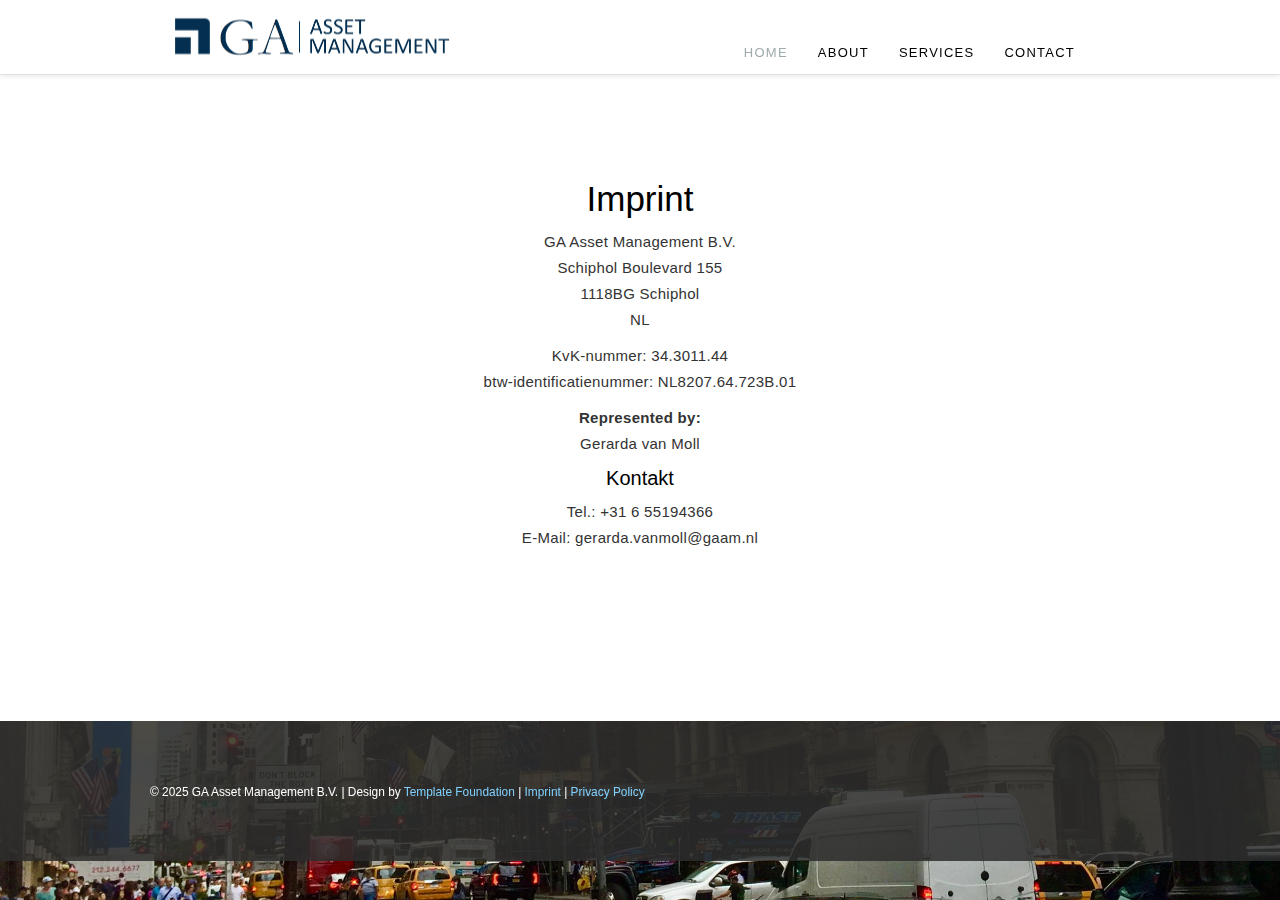
==== commit b1aeaeb1: "imprint" ====
--- a/imprint.html
+++ b/imprint.html
@@ -12,7 +12,7 @@
         <meta name="viewport" content="width=device-width, initial-scale=1, maximum-scale=1, user-scalable=no">
        
         <!-- PAGE TITLE -->
-        <title>PAMIYA Strategic Advisors</title>
+        <title>GA Asset Management</title>
        
         <!-- FAVICON -->
         <link rel="shortcut icon" href="assets/img/favicon.png">
@@ -21,6 +21,7 @@
         <link href="/assets/css/fonts.css" rel="stylesheet">
        
         <!-- STYLESHEETS -->
+        <link rel="stylesheet" type="text/css" href="assets/css/plugins.css">
         <link rel="stylesheet" type="text/css" href="assets/css/main.css">
         
         
@@ -41,53 +42,119 @@
         
         
         
+        <!-- NAVIGATION -->
+        <nav class="navigation-main">
 
 
-        <!-- INTRO -->
-        <section id="main">
+            <!-- CONTAINER FLUID -->
+            <div class="container-fluid">
 
 
-            <!-- CONTAINER MID -->
-            <div class="container-mid text-center">
+                <!-- NAVIGATION HEADER -->
+                <div class="navbar-header">
+
+                    <button type="button" class="navbar-toggle" data-toggle="collapse" data-target="#navbar"><i class="fa fa-bars" aria-hidden="true"></i></button>
+                    <a class="navbar-brand" href="#"><img width="275px" class="img-responsive" src="/assets/img/GAAM_logo.png" alt="" /></a>
+
+                </div>
+                <!-- /NAVIGATION HEADER -->
 
 
+                <!-- NAVBAR -->
+                <div id="navbar" class="navbar-collapse collapse">
 
-<h1>Impressum</h1>
-
-<p>PAMIYA Strategic Advisors GmbH<br />
-Rheinsberger Str. 32<br />
-10445 Berlin</p>
-
-<p>Handelsregister: HRB 99892 B<br />
-Registergericht: Amtsgericht Charlottenburg</p>
-
-<p><strong>Vertreten durch:</strong><br />
-Peter Schehka</p>
-
-<h6>Kontakt</h6>
-<p>Telefon: +49 (0) 30 288 77 254<br />
-Telefax: +49 (0) 30 978 93 779<br />
-E-Mail: info@pamiya.org</p>
-
-<h6>Umsatzsteuer-ID</h6>
-<p>Umsatzsteuer-Identifikationsnummer gem&auml;&szlig; &sect; 27 a Umsatzsteuergesetz:<br />
-37/287/20904</p>
-
-<h6>Berufsbezeichnung und berufsrechtliche Regelungen</h6>
-<p>Berufsbezeichnung:<br />
-anderer Beruf</p>
-<h6>Verbraucher&shy;streit&shy;beilegung/Universal&shy;schlichtungs&shy;stelle</h6>
-<p>Wir sind nicht bereit oder verpflichtet, an Streitbeilegungsverfahren vor einer Verbraucherschlichtungsstelle teilzunehmen.</p>
-
-<p>Quelle: <a href="https://www.e-recht24.de">e-recht24.de</a></p>
+
+                    <!-- MENU ITEMS LIST -->
+                    <ul class="navigation-items nav navbar-nav navbar-right">
+
+
+                        <li class="current"><a href="/#intro">Home</a></li>
+                        <li><a href="/#about">About</a></li>
+                        <li><a href="/#service">Services</a></li>
+                        <li><a href="/#contact">Contact</a></li>
+                        
+
+
+                    </ul>
+                    <!-- /MENU ITEMS LIST -->
+
+
+                </div>
+                <!-- /NAVBAR -->
 
 
             </div>
-            <!-- /CONTAINER MID -->
+            <!-- /CONTAINER FLUID -->
+
+
+        </nav>
+        <!-- /NAVIGATION -->
+        
+
+
+        <!-- ABOUT -->
+        <section id="imprint" class="white">
+        
+        
+            <!-- CONTAINER FLUID -->
+            <div class="container-fluid text-center">
+
+
+<h3>Imprint</h3>
+
+<p>GA Asset Management B.V.<br />
+Schiphol Boulevard 155<br />
+1118BG Schiphol<br />
+NL</p>
+
+<p>KvK-nummer: 34.3011.44<br />
+btw-identificatienummer: NL8207.64.723B.01</p>
+
+<p><strong>Represented by:</strong><br />
+Gerarda van Moll</p>
+
+<h6>Kontakt</h6>
+<p>Tel.: +31 6 55194366<br />
+E-Mail: gerarda.vanmoll@gaam.nl</p>
+
+
+
+                   
+            </div>
+            <!-- /CONTAINER FLUID -->
 
 
         </section>
-        <!-- /INTRO -->
+        <!-- /ABOUT -->
+        
+        
+        
+        
+        
+        <!-- FOOTER -->
+        <section id="footer">
+        
+           
+            <!-- CONTAINER FLUID -->
+            <div class="container-fluid">
+
+
+                <!-- ROW -->
+                <div class="row">
+
+
+                    <!-- COLUMN -->
+                    <div class="scroll-animated-from-bottom text-left">
+			<small>&copy; 2025 GA Asset Management B.V. | Design by <a href="https://templatefoundation.com">Template&nbsp;Foundation</a> | <a href="#imprint">Imprint</a> | <a href="/privacy.html">Privacy Policy</a></small>
+                    </div>
+                    <!-- /COLUMN -->
+
+                </div>
+                <!-- ROW -->
+            
+            
+            </div>
+            <!-- /CONTAINER FLUID -->
 
        
         </section>
@@ -123,4 +190,4 @@
     </body> 
     
     
-</html>
+</html>
--- a/assets/css/main.css
+++ b/assets/css/main.css
@@ -96,11 +96,23 @@
 
     letter-spacing: .02em;
 }
+li
+{
+    margin-top: 2ex;
+    margin-bottom: 3ex;
+}
+li.white {
+	color: #333;
+}
+ul {
+	list-style-position: inside;
+}
 
 a,
 a:hover,
 a:focus
 {
+    color: #80d0fe;
     cursor: pointer;
     -webkit-transition: all 300ms ease;
          -o-transition: all 300ms ease;
@@ -264,7 +276,7 @@
     width: 100%;
     height: 100%;
 
-    background: url(../img/backgroundH4.jpg);
+    background: url(../img/backgroundH3.jpg);
     background-repeat: no-repeat;
     background-size: cover;
 }
@@ -577,7 +589,6 @@
 }
 
 section.white p,
-section.white a,
 section.white span
 {
     color: #333;
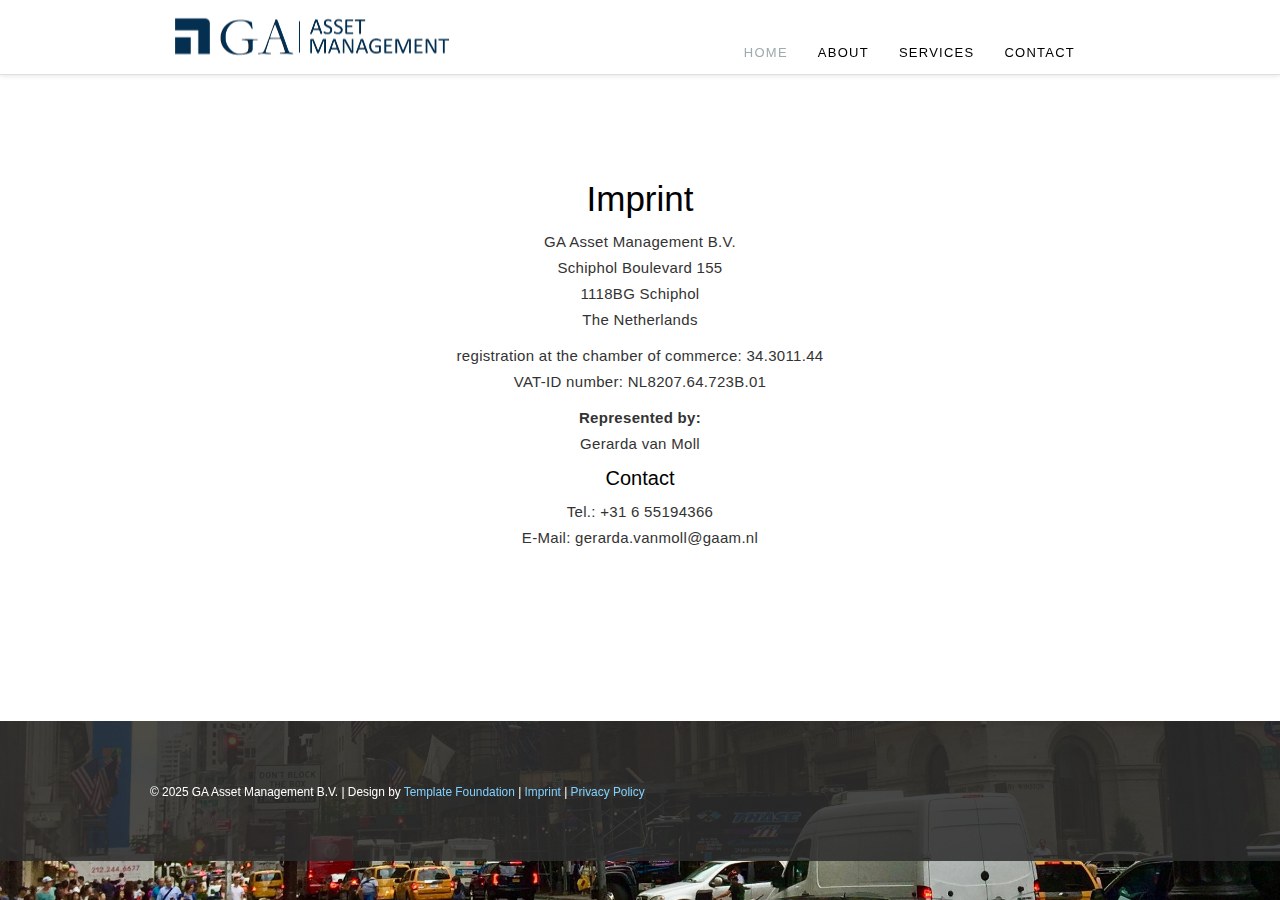
==== commit 023c9281: "details" ====
--- a/imprint.html
+++ b/imprint.html
@@ -54,7 +54,7 @@
                 <div class="navbar-header">
 
                     <button type="button" class="navbar-toggle" data-toggle="collapse" data-target="#navbar"><i class="fa fa-bars" aria-hidden="true"></i></button>
-                    <a class="navbar-brand" href="#"><img width="275px" class="img-responsive" src="/assets/img/GAAM_logo.png" alt="" /></a>
+                    <a class="navbar-brand" href="/#"><img width="275px" class="img-responsive" src="/assets/img/GAAM_logo.png" alt="" /></a>
 
                 </div>
                 <!-- /NAVIGATION HEADER -->
@@ -105,15 +105,15 @@
 <p>GA Asset Management B.V.<br />
 Schiphol Boulevard 155<br />
 1118BG Schiphol<br />
-NL</p>
+The Netherlands</p>
 
-<p>KvK-nummer: 34.3011.44<br />
-btw-identificatienummer: NL8207.64.723B.01</p>
+<p>registration at the chamber of commerce: 34.3011.44<br />
+VAT-ID number: NL8207.64.723B.01</p>
 
 <p><strong>Represented by:</strong><br />
 Gerarda van Moll</p>
 
-<h6>Kontakt</h6>
+<h6>Contact</h6>
 <p>Tel.: +31 6 55194366<br />
 E-Mail: gerarda.vanmoll@gaam.nl</p>
 
